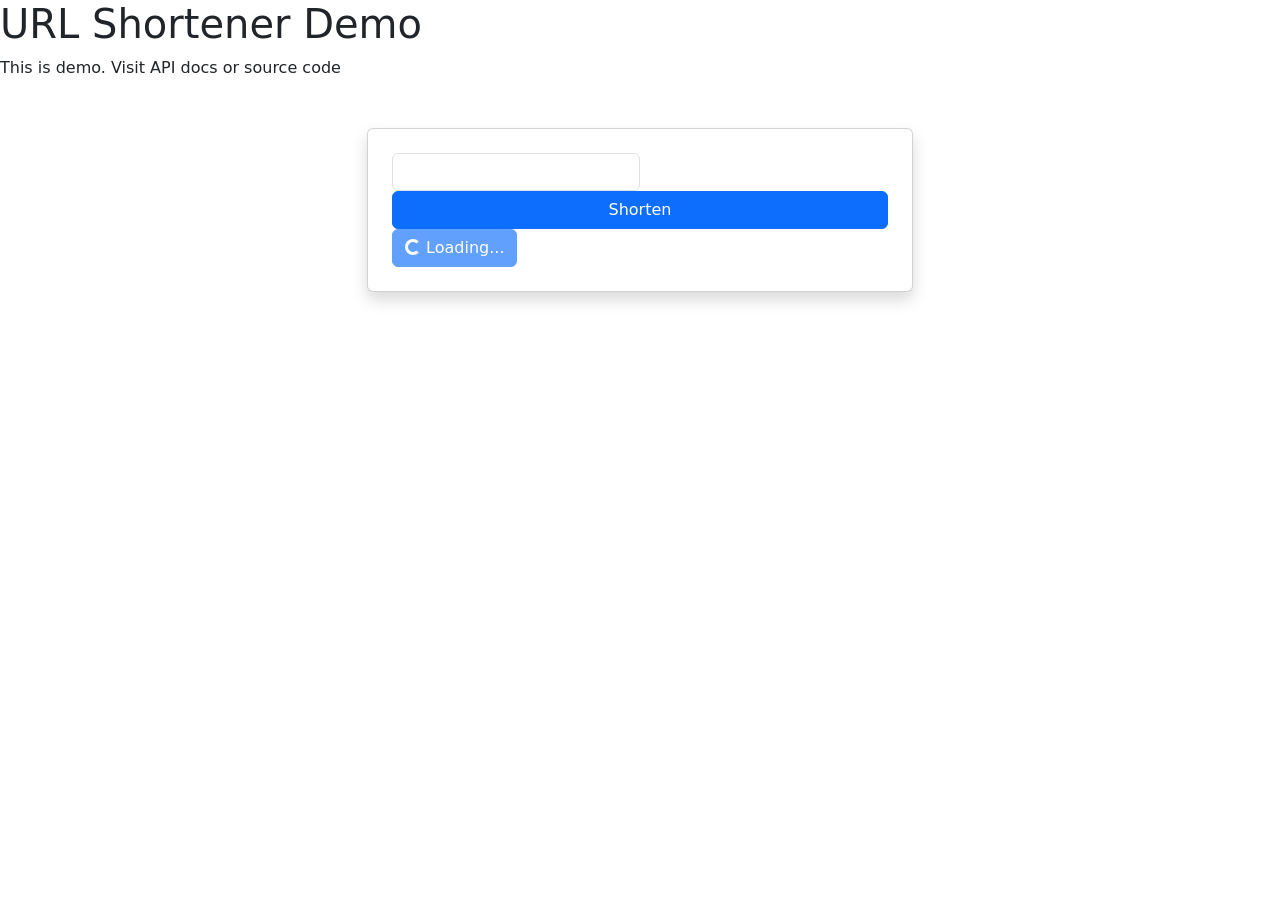
==== src/main/resources/templates/index.html @ 2f52e763 "chore: format code" ====
<!doctype html>
<html lang="en" xmlns="http://www.w3.org/1999/html">
<head>
    <meta charset="UTF-8"/>
    <link href="../static/css/css.css" rel="stylesheet"/>
    <link
            crossorigin="anonymous"
            href="https://cdn.jsdelivr.net/npm/bootstrap@5.3.8/dist/css/bootstrap.min.css"
            integrity="sha384-sRIl4kxILFvY47J16cr9ZwB07vP4J8+LH7qKQnuqkuIAvNWLzeN8tE5YBujZqJLB"
            rel="stylesheet"
    />
    <title th:text="${title}">Shortener - URL Shortener</title>
</head>
<body>
<header>
    <h1>URL Shortener Demo</h1>
    <span>This is demo. Visit API docs or source code</span>
</header>
<div class="container mt-5">
    <div class="row justify-content-center">
        <div class="col-md-6">
            <div class="card shadow">
                <div class="card-body p-4">
                    <form id="shorten-form">
                        <div class="col-md-6">
                            <input class="form-control" required type="text"/>
                            <div class="invalid-feedback">Please provide a valid city.</div>
                        </div>
                        <button class="btn btn-primary w-100 d-flex align-items-center justify-content-center"
                                id="submit-btn" type="submit">
                            <span id="btn-text">Shorten</span>
                            <div class="d-none align-items-center gap-2" id="btn-spinner">
                                <span aria-hidden="true" class="spinner-border spinner-border-sm"></span>
                                <span>Đang xử lý...</span>
                            </div>
                        </button>
                        <button class="btn btn-primary" disabled type="button">
                            <span aria-hidden="true" class="spinner-border spinner-border-sm"></span>
                            <span role="status">Loading...</span>
                        </button>
                    </form>
                </div>
            </div>
        </div>
    </div>
</div>

<script th:src="@{/js/script.js}"></script>
<script src="../static/js/script.js"></script>
<script
        crossorigin="anonymous"
        integrity="sha384-FKyoEForCGlyvwx9Hj09JcYn3nv7wiPVlz7YYwJrWVcXK/BmnVDxM+D2scQbITxI"
        src="https://cdn.jsdelivr.net/npm/bootstrap@5.3.8/dist/js/bootstrap.bundle.min.js"
></script>
<script
        crossorigin="anonymous"
        integrity="sha384-I7E8VVD/ismYTF4hNIPjVp/Zjvgyol6VFvRkX/vR+Vc4jQkC+hVqc2pM8ODewa9r"
        src="https://cdn.jsdelivr.net/npm/@popperjs/core@2.11.8/dist/umd/popper.min.js"
></script>
<script
        crossorigin="anonymous"
        integrity="sha384-G/EV+4j2dNv+tEPo3++6LCgdCROaejBqfUeNjuKAiuXbjrxilcCdDz6ZAVfHWe1Y"
        src="https://cdn.jsdelivr.net/npm/bootstrap@5.3.8/dist/js/bootstrap.min.js"
></script>
</body>
</html>
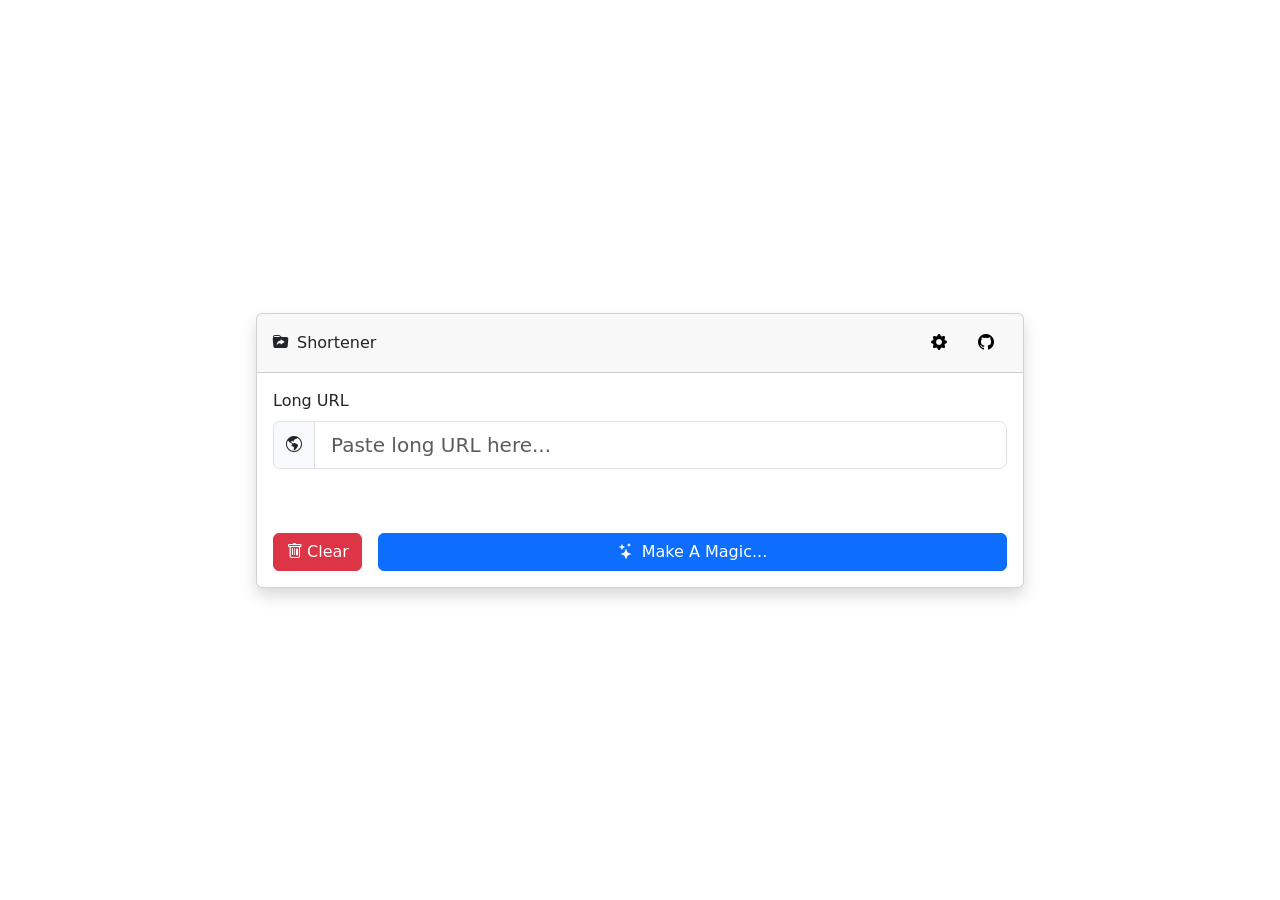
==== commit 64bcf3e0: "feat: implement demo" ====
--- a/src/main/resources/templates/index.html
+++ b/src/main/resources/templates/index.html
@@ -1,66 +1,105 @@
 <!doctype html>
 <html lang="en" xmlns="http://www.w3.org/1999/html">
-<head>
-    <meta charset="UTF-8"/>
-    <link href="../static/css/css.css" rel="stylesheet"/>
-    <link
-            crossorigin="anonymous"
-            href="https://cdn.jsdelivr.net/npm/bootstrap@5.3.8/dist/css/bootstrap.min.css"
-            integrity="sha384-sRIl4kxILFvY47J16cr9ZwB07vP4J8+LH7qKQnuqkuIAvNWLzeN8tE5YBujZqJLB"
-            rel="stylesheet"
-    />
+  <head>
+    <meta charset="UTF-8" />
+    <meta name="viewport" content="width=device-width, initial-scale=1.0" />
+    <link href="../static/css/css.css" rel="stylesheet" />
+    <link href="https://cdn.jsdelivr.net/npm/bootstrap@5.3.8/dist/css/bootstrap.min.css" rel="stylesheet" />
+    <link rel="stylesheet" href="https://cdn.jsdelivr.net/npm/bootstrap-icons@1.13.1/font/bootstrap-icons.min.css" />
     <title th:text="${title}">Shortener - URL Shortener</title>
-</head>
-<body>
-<header>
-    <h1>URL Shortener Demo</h1>
-    <span>This is demo. Visit API docs or source code</span>
-</header>
-<div class="container mt-5">
-    <div class="row justify-content-center">
-        <div class="col-md-6">
-            <div class="card shadow">
-                <div class="card-body p-4">
-                    <form id="shorten-form">
-                        <div class="col-md-6">
-                            <input class="form-control" required type="text"/>
-                            <div class="invalid-feedback">Please provide a valid city.</div>
-                        </div>
-                        <button class="btn btn-primary w-100 d-flex align-items-center justify-content-center"
-                                id="submit-btn" type="submit">
-                            <span id="btn-text">Shorten</span>
-                            <div class="d-none align-items-center gap-2" id="btn-spinner">
-                                <span aria-hidden="true" class="spinner-border spinner-border-sm"></span>
-                                <span>Đang xử lý...</span>
-                            </div>
-                        </button>
-                        <button class="btn btn-primary" disabled type="button">
-                            <span aria-hidden="true" class="spinner-border spinner-border-sm"></span>
-                            <span role="status">Loading...</span>
-                        </button>
-                    </form>
-                </div>
+  </head>
+  <body class="vh-100 d-flex p-2">
+    <div class="m-auto w-100" style="max-width: 768px">
+      <div class="card shadow text-start">
+        <div class="card-header d-flex align-items-center justify-content-between">
+          <div class="d-flex gap-2">
+            <i class="bi bi-folder-symlink-fill"></i>
+            <span class="fw-medium">Shortener</span>
+          </div>
+          <div>
+            <button class="btn btn-link" style="aspect-ratio: 1/1">
+              <i class="bi bi-gear-fill text-black"></i>
+            </button>
+            <a href="https://github.com/doansamquoc/shortener" target="_blank">
+              <button class="btn btn-link" style="aspect-ratio: 1/1">
+                <i class="bi bi-github text-black"></i>
+              </button>
+            </a>
+          </div>
+        </div>
+        <div class="card-body">
+          <form id="shortenForm">
+            <div class="mb-5">
+              <label for="url" class="form-label">Long URL</label>
+              <div class="input-group has-validation">
+                <span class="input-group-text" id="addon"><i class="bi bi-globe-americas"></i></span>
+                <input type="url" class="form-control form-control-lg" id="url" aria-describedby="addon" placeholder="Paste long URL here..." required />
+                <div class="invalid-feedback" id="urlFeedBack">Please enter an URL.</div>
+              </div>
             </div>
+            <div class="d-flex gap-3">
+              <button class="btn btn-danger" type="reset">
+                <i class="bi bi-trash"></i>
+                Clear
+              </button>
+              <button class="btn btn-primary flex-grow-1 d-inline-flex align-items-center justify-content-center gap-2" id="btnSubmit" type="submit">
+                <i class="bi bi-stars" id="btnIcon"></i>
+                <span class="spinner-border spinner-border-sm d-none" aria-hidden="true" id="btnSpinner"></span>
+                <span id="btnText">Make A Magic...</span>
+              </button>
+            </div>
+          </form>
         </div>
+      </div>
     </div>
-</div>
 
-<script th:src="@{/js/script.js}"></script>
-<script src="../static/js/script.js"></script>
-<script
-        crossorigin="anonymous"
-        integrity="sha384-FKyoEForCGlyvwx9Hj09JcYn3nv7wiPVlz7YYwJrWVcXK/BmnVDxM+D2scQbITxI"
-        src="https://cdn.jsdelivr.net/npm/bootstrap@5.3.8/dist/js/bootstrap.bundle.min.js"
-></script>
-<script
-        crossorigin="anonymous"
-        integrity="sha384-I7E8VVD/ismYTF4hNIPjVp/Zjvgyol6VFvRkX/vR+Vc4jQkC+hVqc2pM8ODewa9r"
-        src="https://cdn.jsdelivr.net/npm/@popperjs/core@2.11.8/dist/umd/popper.min.js"
-></script>
-<script
-        crossorigin="anonymous"
-        integrity="sha384-G/EV+4j2dNv+tEPo3++6LCgdCROaejBqfUeNjuKAiuXbjrxilcCdDz6ZAVfHWe1Y"
-        src="https://cdn.jsdelivr.net/npm/bootstrap@5.3.8/dist/js/bootstrap.min.js"
-></script>
-</body>
+    <div class="modal fade" id="successModal" tabindex="-1" aria-labelledby="successModalLabel" aria-hidden="false">
+      <div class="modal-dialog modal-dialog-centered">
+        <div class="modal-content">
+          <div class="modal-header bg-success text-white">
+            <span class="modal-title" id="successModalLabel"><i class="bi bi-check-circle-fill me-2"></i>Successfully!</span>
+            <button type="button" class="btn-close btn-close-white btn-sm" data-bs-dismiss="modal" aria-label="Close"></button>
+          </div>
+          <div class="modal-body">
+            <div>
+              <label for="shortenedUrl" class="form-label">Shortened URL</label>
+              <div class="input-group has-validation">
+                <input type="url" class="form-control form-control-lg" id="shortenedUrl" aria-describedby="addon" readonly />
+              </div>
+              <div>
+                <i class="bi bi-link"></i>
+                <a href="https://shortener-wz64.onrender.com/" id="shortenedRedirect">aaaaa</a>
+              </div>
+            </div>
+          </div>
+          <div class="modal-footer d-flex gap-2">
+            <button class="btn btn-danger" type="button" data-bs-dismiss="modal">
+              <i class="bi bi-x"></i>
+              Close
+            </button>
+            <button class="btn btn-primary flex-grow-1 d-inline-flex align-items-center justify-content-center gap-2" id="btnCopy" type="button">
+              <i class="bi bi-copy" id="btnIcon"></i>
+              <span id="btnText">Copy URL</span>
+            </button>
+          </div>
+        </div>
+      </div>
+    </div>
+
+    <div class="toast-container position-fixed bottom-0 end-0 p-3">
+      <div id="copiedToast" class="toast" role="alert" aria-live="assertive" aria-atomic="true">
+        <div class="toast-header">
+          <strong class="me-auto">Notification</strong>
+          <small>Just now</small>
+          <button type="button" class="btn-close" data-bs-dismiss="toast" aria-label="Close"></button>
+        </div>
+        <div class="toast-body">Copied!</div>
+      </div>
+    </div>
+
+    <script th:src="@{/js/script.js}"></script>
+    <script src="https://cdn.jsdelivr.net/npm/bootstrap@5.3.8/dist/js/bootstrap.bundle.min.js"></script>
+    <script src="https://cdn.jsdelivr.net/npm/@popperjs/core@2.11.8/dist/umd/popper.min.js"></script>
+    <script src="https://cdn.jsdelivr.net/npm/bootstrap@5.3.8/dist/js/bootstrap.min.js"></script>
+  </body>
 </html>
--- a/src/main/resources/static/css/css.css
+++ b/src/main/resources/static/css/css.css
@@ -0,0 +1,54 @@
+* {
+  box-sizing: border-box;
+  margin: 0;
+  padding: 0;
+  text-decoration: none;
+}
+
+body {
+  font-family: monospace;
+}
+
+header {
+  padding: 16px;
+  color: white;
+  background-color: #333;
+}
+
+.container {
+  display: flex;
+  flex-direction: column;
+  gap: 16px;
+  max-width: 800px;
+  margin: 0 auto;
+  padding: 16px;
+}
+
+form {
+  width: 100%;
+  display: flex;
+  flex-direction: column;
+  gap: 1rem;
+}
+
+input {
+  font-size: 24px;
+  padding: 16px;
+  border: none;
+  background: #eeeeee;
+  outline: none;
+  font-family: inherit;
+}
+
+button {
+  font-size: 24px;
+  padding: 8px;
+  background: dodgerblue;
+  border: none;
+  color: white;
+  font-family: inherit;
+}
+
+button:disabled {
+  background: #dddddd;
+}
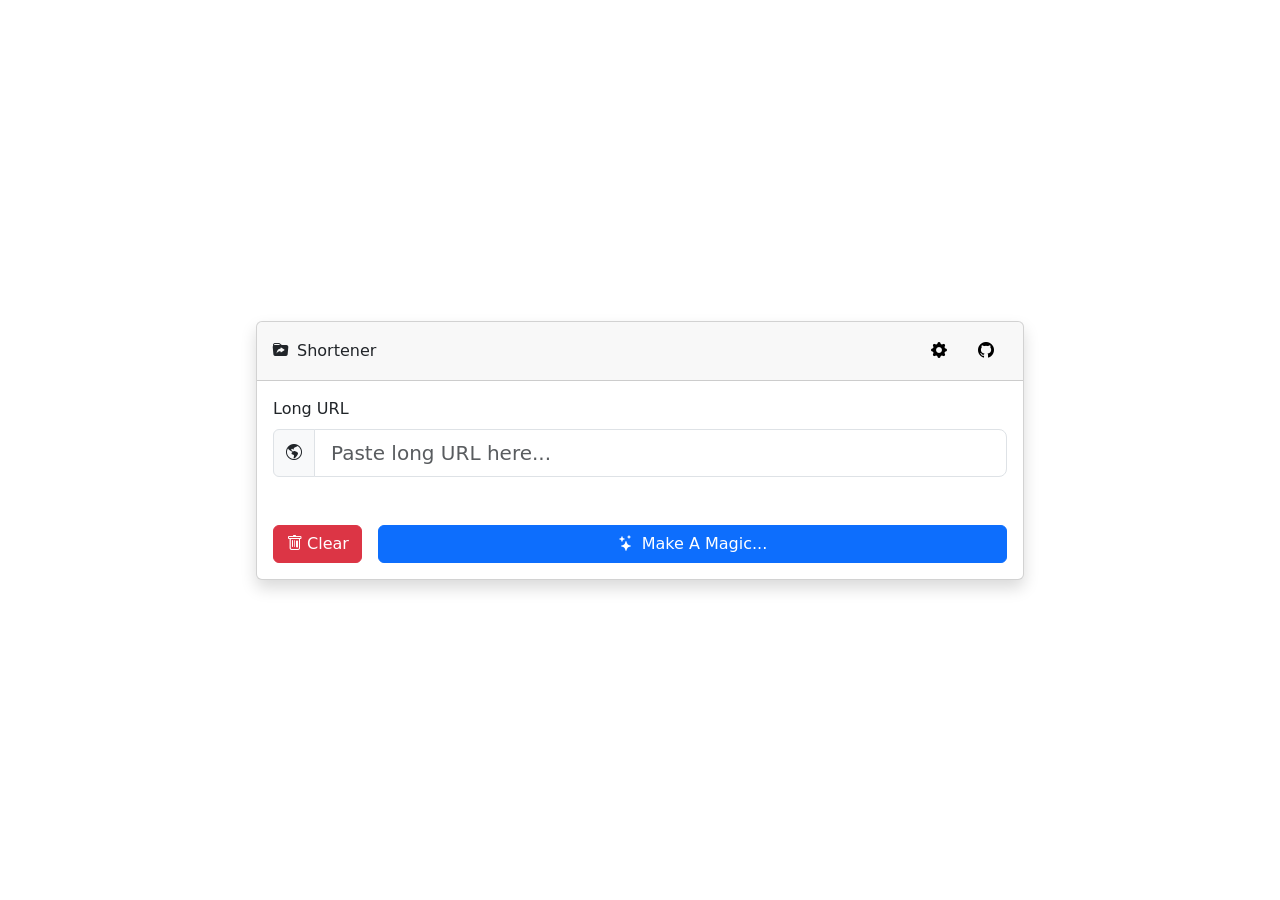
==== commit efde1370: "fix: display error message clearly" ====
--- a/src/main/resources/templates/index.html
+++ b/src/main/resources/templates/index.html
@@ -1,105 +1,117 @@
 <!doctype html>
 <html lang="en" xmlns="http://www.w3.org/1999/html">
-  <head>
-    <meta charset="UTF-8" />
-    <meta name="viewport" content="width=device-width, initial-scale=1.0" />
-    <link href="../static/css/css.css" rel="stylesheet" />
-    <link href="https://cdn.jsdelivr.net/npm/bootstrap@5.3.8/dist/css/bootstrap.min.css" rel="stylesheet" />
-    <link rel="stylesheet" href="https://cdn.jsdelivr.net/npm/bootstrap-icons@1.13.1/font/bootstrap-icons.min.css" />
-    <title th:text="${title}">Shortener - URL Shortener</title>
-  </head>
-  <body class="vh-100 d-flex p-2">
-    <div class="m-auto w-100" style="max-width: 768px">
-      <div class="card shadow text-start">
-        <div class="card-header d-flex align-items-center justify-content-between">
-          <div class="d-flex gap-2">
-            <i class="bi bi-folder-symlink-fill"></i>
-            <span class="fw-medium">Shortener</span>
-          </div>
-          <div>
-            <button class="btn btn-link" style="aspect-ratio: 1/1">
-              <i class="bi bi-gear-fill text-black"></i>
-            </button>
-            <a href="https://github.com/doansamquoc/shortener" target="_blank">
-              <button class="btn btn-link" style="aspect-ratio: 1/1">
-                <i class="bi bi-github text-black"></i>
-              </button>
-            </a>
-          </div>
-        </div>
-        <div class="card-body">
-          <form id="shortenForm">
-            <div class="mb-5">
-              <label for="url" class="form-label">Long URL</label>
-              <div class="input-group has-validation">
-                <span class="input-group-text" id="addon"><i class="bi bi-globe-americas"></i></span>
-                <input type="url" class="form-control form-control-lg" id="url" aria-describedby="addon" placeholder="Paste long URL here..." required />
-                <div class="invalid-feedback" id="urlFeedBack">Please enter an URL.</div>
-              </div>
-            </div>
-            <div class="d-flex gap-3">
-              <button class="btn btn-danger" type="reset">
-                <i class="bi bi-trash"></i>
-                Clear
-              </button>
-              <button class="btn btn-primary flex-grow-1 d-inline-flex align-items-center justify-content-center gap-2" id="btnSubmit" type="submit">
-                <i class="bi bi-stars" id="btnIcon"></i>
-                <span class="spinner-border spinner-border-sm d-none" aria-hidden="true" id="btnSpinner"></span>
-                <span id="btnText">Make A Magic...</span>
-              </button>
-            </div>
-          </form>
-        </div>
-      </div>
-    </div>
+<head>
+	<meta charset="UTF-8"/>
+	<meta content="width=device-width, initial-scale=1.0" name="viewport"/>
+	<link href="https://cdn.jsdelivr.net/npm/bootstrap@5.3.8/dist/css/bootstrap.min.css" rel="stylesheet"/>
+	<link href="https://cdn.jsdelivr.net/npm/bootstrap-icons@1.13.1/font/bootstrap-icons.min.css" rel="stylesheet"/>
+	<title th:text="${title}">Shortener - URL Shortener</title>
+</head>
+<body class="vh-100 d-flex p-2">
+<div class="m-auto w-100" style="max-width: 768px">
+	<div class="card shadow text-start">
+		<div class="card-header d-flex align-items-center justify-content-between">
+			<div class="d-flex gap-2">
+				<i class="bi bi-folder-symlink-fill"></i>
+				<span class="fw-medium">Shortener</span>
+			</div>
+			<div>
+				<button class="btn btn-link" style="aspect-ratio: 1/1">
+					<i class="bi bi-gear-fill text-black"></i>
+				</button>
+				<a href="https://github.com/doansamquoc/shortener" target="_blank">
+					<button class="btn btn-link" style="aspect-ratio: 1/1">
+						<i class="bi bi-github text-black"></i>
+					</button>
+				</a>
+			</div>
+		</div>
+		<div class="card-body">
+			<form id="shortenForm">
+				<div class="mb-5">
+					<label class="form-label" for="url">Long URL</label>
+					<div class="input-group has-validation">
+						<span class="input-group-text" id="addon"><i class="bi bi-globe-americas"></i></span>
+						<input aria-describedby="addon"
+							class="form-control form-control-lg"
+							id="url"
+							placeholder="Paste long URL here..."
+							required
+							type="url"/>
+						<div class="invalid-feedback" id="urlFeedBack">Please enter an URL.</div>
+					</div>
+				</div>
+				<div class="d-flex gap-3">
+					<button class="btn btn-danger" type="reset">
+						<i class="bi bi-trash"></i>
+						Clear
+					</button>
+					<button class="btn btn-primary flex-grow-1 d-inline-flex align-items-center justify-content-center gap-2"
+						id="btnSubmit"
+						type="submit">
+						<i class="bi bi-stars" id="btnIcon"></i>
+						<span aria-hidden="true" class="spinner-border spinner-border-sm d-none" id="btnSpinner"></span>
+						<span id="btnText">Make A Magic...</span>
+					</button>
+				</div>
+			</form>
+		</div>
+	</div>
+</div>
 
-    <div class="modal fade" id="successModal" tabindex="-1" aria-labelledby="successModalLabel" aria-hidden="false">
-      <div class="modal-dialog modal-dialog-centered">
-        <div class="modal-content">
-          <div class="modal-header bg-success text-white">
-            <span class="modal-title" id="successModalLabel"><i class="bi bi-check-circle-fill me-2"></i>Successfully!</span>
-            <button type="button" class="btn-close btn-close-white btn-sm" data-bs-dismiss="modal" aria-label="Close"></button>
-          </div>
-          <div class="modal-body">
-            <div>
-              <label for="shortenedUrl" class="form-label">Shortened URL</label>
-              <div class="input-group has-validation">
-                <input type="url" class="form-control form-control-lg" id="shortenedUrl" aria-describedby="addon" readonly />
-              </div>
-              <div>
-                <i class="bi bi-link"></i>
-                <a href="https://shortener-wz64.onrender.com/" id="shortenedRedirect">aaaaa</a>
-              </div>
-            </div>
-          </div>
-          <div class="modal-footer d-flex gap-2">
-            <button class="btn btn-danger" type="button" data-bs-dismiss="modal">
-              <i class="bi bi-x"></i>
-              Close
-            </button>
-            <button class="btn btn-primary flex-grow-1 d-inline-flex align-items-center justify-content-center gap-2" id="btnCopy" type="button">
-              <i class="bi bi-copy" id="btnIcon"></i>
-              <span id="btnText">Copy URL</span>
-            </button>
-          </div>
-        </div>
-      </div>
-    </div>
+<div aria-hidden="false" aria-labelledby="successModalLabel" class="modal fade" id="successModal" tabindex="-1">
+	<div class="modal-dialog modal-dialog-centered">
+		<div class="modal-content">
+			<div class="modal-header bg-success text-white">
+				<span class="modal-title"
+					id="successModalLabel"><i class="bi bi-check-circle-fill me-2"></i>Successfully!</span>
+				<button aria-label="Close"
+					class="btn-close btn-close-white btn-sm"
+					data-bs-dismiss="modal"
+					type="button"></button>
+			</div>
+			<div class="modal-body">
+				<div>
+					<label class="form-label" for="shortenedUrl">Shortened URL</label>
+					<div class="input-group has-validation">
+						<input aria-describedby="addon" class="form-control form-control-lg" id="shortenedUrl" readonly type="url"/>
+					</div>
+					<div>
+						<i class="bi bi-link"></i>
+						<a href="https://shortener-wz64.onrender.com/" id="shortenedRedirect"></a>
+					</div>
+				</div>
+			</div>
+			<div class="modal-footer d-flex gap-2">
+				<button class="btn btn-danger" data-bs-dismiss="modal" type="button">
+					<i class="bi bi-x"></i>
+					Close
+				</button>
+				<button class="btn btn-primary flex-grow-1 d-inline-flex align-items-center justify-content-center gap-2"
+					id="btnCopy"
+					type="button">
+					<i class="bi bi-copy"></i>
+					<span>Copy URL</span>
+				</button>
+			</div>
+		</div>
+	</div>
+</div>
 
-    <div class="toast-container position-fixed bottom-0 end-0 p-3">
-      <div id="copiedToast" class="toast" role="alert" aria-live="assertive" aria-atomic="true">
-        <div class="toast-header">
-          <strong class="me-auto">Notification</strong>
-          <small>Just now</small>
-          <button type="button" class="btn-close" data-bs-dismiss="toast" aria-label="Close"></button>
-        </div>
-        <div class="toast-body">Copied!</div>
-      </div>
-    </div>
+<div class="toast-container position-fixed bottom-0 end-0 p-3">
+	<div aria-atomic="true" aria-live="assertive" class="toast" id="copiedToast" role="alert">
+		<div class="toast-header">
+			<strong class="me-auto">Notification</strong>
+			<small>Just now</small>
+			<button aria-label="Close" class="btn-close" data-bs-dismiss="toast" type="button"></button>
+		</div>
+		<div class="toast-body">Copied!</div>
+	</div>
+</div>
 
-    <script th:src="@{/js/script.js}"></script>
-    <script src="https://cdn.jsdelivr.net/npm/bootstrap@5.3.8/dist/js/bootstrap.bundle.min.js"></script>
-    <script src="https://cdn.jsdelivr.net/npm/@popperjs/core@2.11.8/dist/umd/popper.min.js"></script>
-    <script src="https://cdn.jsdelivr.net/npm/bootstrap@5.3.8/dist/js/bootstrap.min.js"></script>
-  </body>
+<script th:src="@{/js/script.js}"></script>
+<script src="https://cdn.jsdelivr.net/npm/bootstrap@5.3.8/dist/js/bootstrap.bundle.min.js"></script>
+<script src="https://cdn.jsdelivr.net/npm/@popperjs/core@2.11.8/dist/umd/popper.min.js"></script>
+<script src="https://cdn.jsdelivr.net/npm/bootstrap@5.3.8/dist/js/bootstrap.min.js"></script>
+</body>
 </html>
